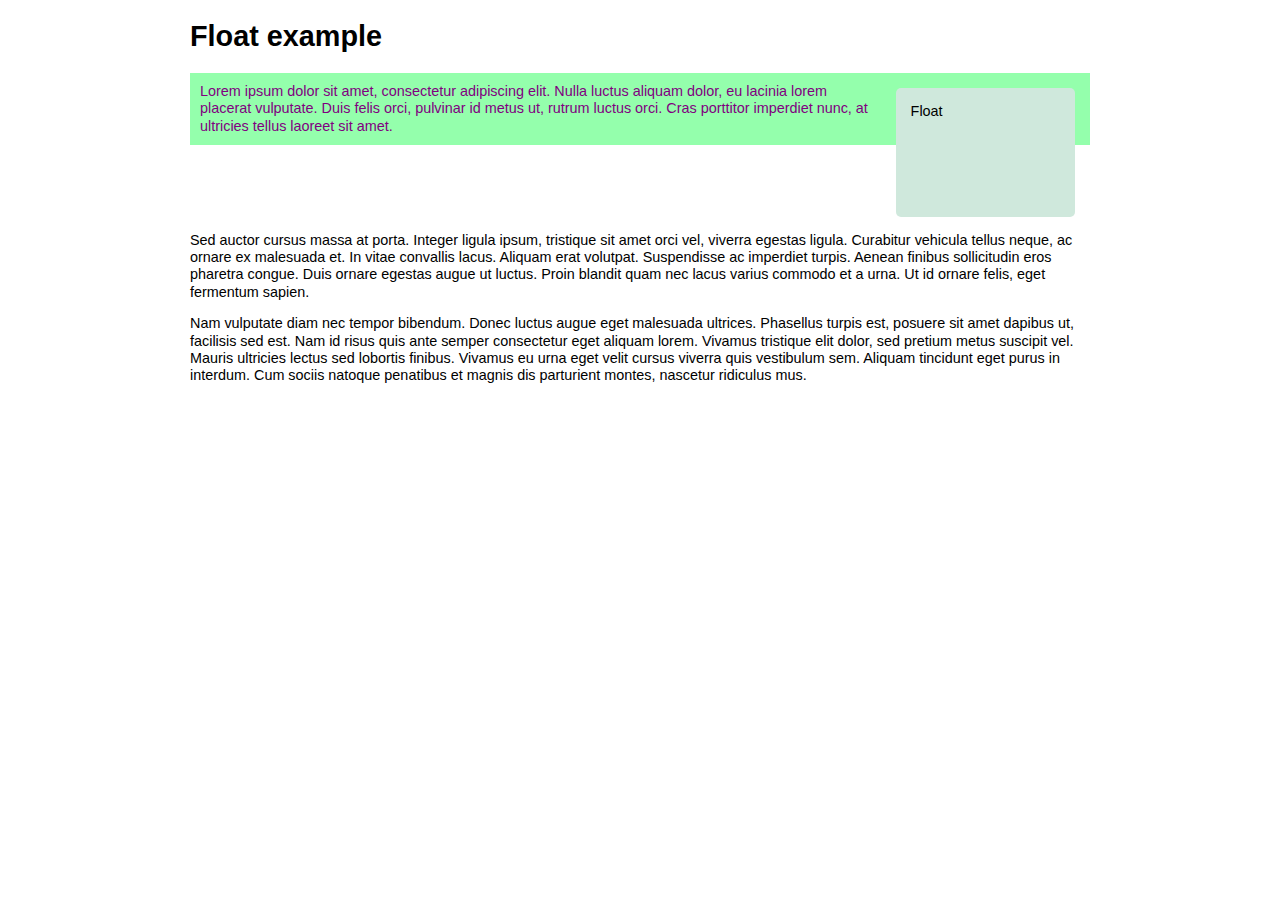
==== 07/index.html @ 1039511c "07-Test float" ====
<!DOCTYPE html>
<html lang="en-US">

<head>
    <meta charset="utf-8" />
    <meta name="viewport" content="width=device-width" />
    <title>CSS Grid - line-based placement starting point</title>
    <style>
        body {
            width: 90%;
            max-width: 900px;
            margin: 0 auto;
            font:
                0.9em/1.2 Arial,
                Helvetica,
                sans-serif;
        }

        .box {
            float: right;
            margin: 15px;
            width: 150px;
            height: 100px;
            border-radius: 5px;
            background-color: rgb(207 232 220);
            padding: 1em;
        }

        .special {
            background-color: rgb(148 255 172);
            padding: 10px;
            color: purple;
        }

        .cleared {
            clear: right;
        }
    </style>
</head>

<body>
    <h1>Float example</h1>

    <div class="box">Float</div>

    <p class="special">
        Lorem ipsum dolor sit amet, consectetur adipiscing elit. Nulla luctus aliquam
        dolor, eu lacinia lorem placerat vulputate. Duis felis orci, pulvinar id metus
        ut, rutrum luctus orci. Cras porttitor imperdiet nunc, at ultricies tellus
        laoreet sit amet.
    </p>

    <p class="cleared">
        Sed auctor cursus massa at porta. Integer ligula ipsum, tristique sit amet
        orci vel, viverra egestas ligula. Curabitur vehicula tellus neque, ac ornare
        ex malesuada et. In vitae convallis lacus. Aliquam erat volutpat. Suspendisse
        ac imperdiet turpis. Aenean finibus sollicitudin eros pharetra congue. Duis
        ornare egestas augue ut luctus. Proin blandit quam nec lacus varius commodo et
        a urna. Ut id ornare felis, eget fermentum sapien.
    </p>

    <p>
        Nam vulputate diam nec tempor bibendum. Donec luctus augue eget malesuada
        ultrices. Phasellus turpis est, posuere sit amet dapibus ut, facilisis sed
        est. Nam id risus quis ante semper consectetur eget aliquam lorem. Vivamus
        tristique elit dolor, sed pretium metus suscipit vel. Mauris ultricies lectus
        sed lobortis finibus. Vivamus eu urna eget velit cursus viverra quis
        vestibulum sem. Aliquam tincidunt eget purus in interdum. Cum sociis natoque
        penatibus et magnis dis parturient montes, nascetur ridiculus mus.
    </p>
</body>

</html>
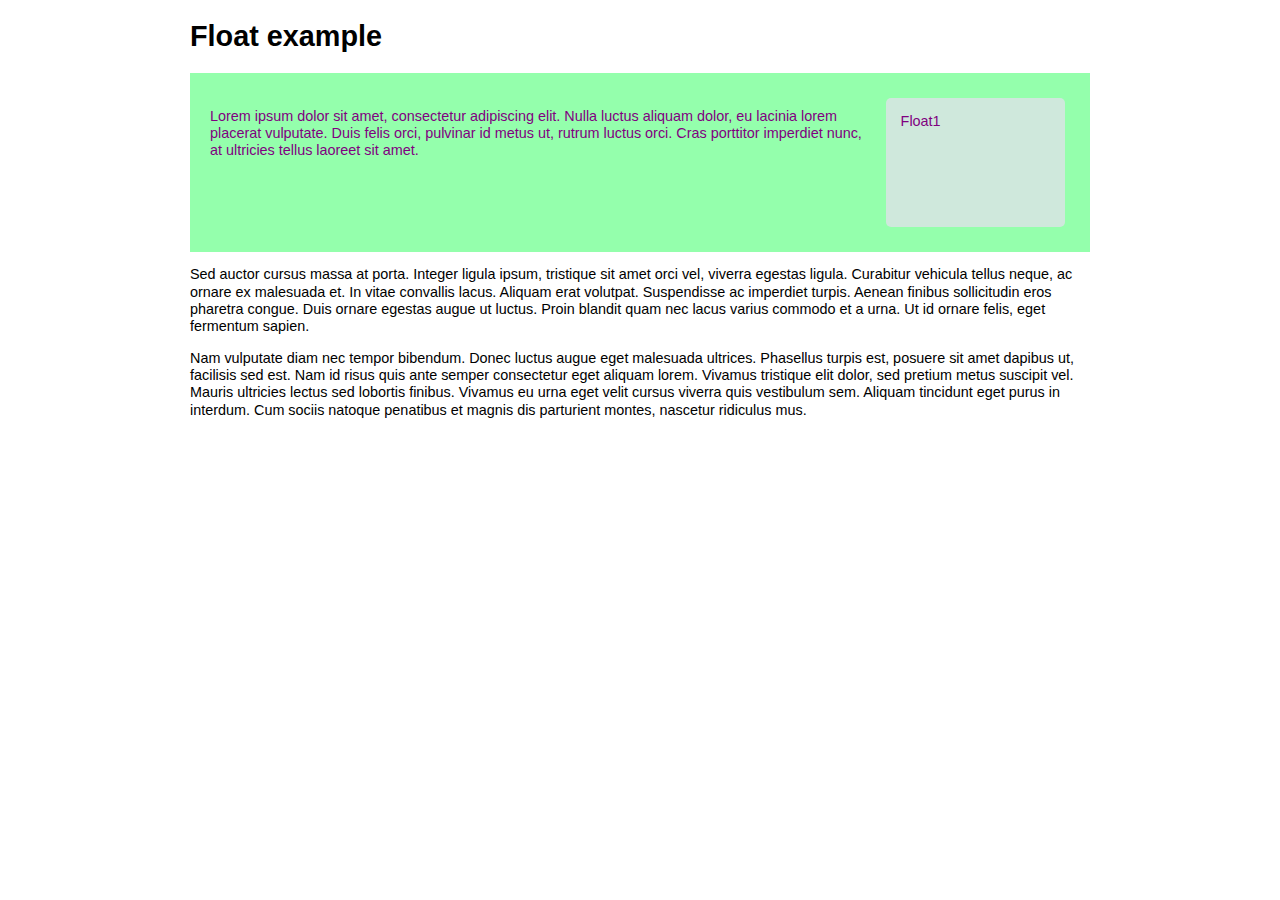
==== commit 8898ca64: "07-Aggiornamento test float" ====
--- a/07/index.html
+++ b/07/index.html
@@ -32,42 +32,50 @@
             color: purple;
         }
 
-        .cleared {
-            clear: right;
+        .wrapper {
+            background-color: rgb(148 255 172);
+            padding: 10px;
+            color: purple;
+            display: flow-root;
+
         }
+
     </style>
 </head>
 
 <body>
     <h1>Float example</h1>
 
-    <div class="box">Float</div>
+    <div class="wrapper">
+        <div class="box">Float1</div>
 
-    <p class="special">
-        Lorem ipsum dolor sit amet, consectetur adipiscing elit. Nulla luctus aliquam
-        dolor, eu lacinia lorem placerat vulputate. Duis felis orci, pulvinar id metus
-        ut, rutrum luctus orci. Cras porttitor imperdiet nunc, at ultricies tellus
-        laoreet sit amet.
-    </p>
 
-    <p class="cleared">
-        Sed auctor cursus massa at porta. Integer ligula ipsum, tristique sit amet
-        orci vel, viverra egestas ligula. Curabitur vehicula tellus neque, ac ornare
-        ex malesuada et. In vitae convallis lacus. Aliquam erat volutpat. Suspendisse
-        ac imperdiet turpis. Aenean finibus sollicitudin eros pharetra congue. Duis
-        ornare egestas augue ut luctus. Proin blandit quam nec lacus varius commodo et
-        a urna. Ut id ornare felis, eget fermentum sapien.
-    </p>
+        <p class="special">
+            Lorem ipsum dolor sit amet, consectetur adipiscing elit. Nulla luctus aliquam
+            dolor, eu lacinia lorem placerat vulputate. Duis felis orci, pulvinar id metus
+            ut, rutrum luctus orci. Cras porttitor imperdiet nunc, at ultricies tellus
+            laoreet sit amet.
+        </p>
+    </div>    
 
-    <p>
-        Nam vulputate diam nec tempor bibendum. Donec luctus augue eget malesuada
-        ultrices. Phasellus turpis est, posuere sit amet dapibus ut, facilisis sed
-        est. Nam id risus quis ante semper consectetur eget aliquam lorem. Vivamus
-        tristique elit dolor, sed pretium metus suscipit vel. Mauris ultricies lectus
-        sed lobortis finibus. Vivamus eu urna eget velit cursus viverra quis
-        vestibulum sem. Aliquam tincidunt eget purus in interdum. Cum sociis natoque
-        penatibus et magnis dis parturient montes, nascetur ridiculus mus.
-    </p>
+        <p class="cleared">
+            Sed auctor cursus massa at porta. Integer ligula ipsum, tristique sit amet
+            orci vel, viverra egestas ligula. Curabitur vehicula tellus neque, ac ornare
+            ex malesuada et. In vitae convallis lacus. Aliquam erat volutpat. Suspendisse
+            ac imperdiet turpis. Aenean finibus sollicitudin eros pharetra congue. Duis
+            ornare egestas augue ut luctus. Proin blandit quam nec lacus varius commodo et
+            a urna. Ut id ornare felis, eget fermentum sapien.
+        </p>
+
+        <p>
+            Nam vulputate diam nec tempor bibendum. Donec luctus augue eget malesuada
+            ultrices. Phasellus turpis est, posuere sit amet dapibus ut, facilisis sed
+            est. Nam id risus quis ante semper consectetur eget aliquam lorem. Vivamus
+            tristique elit dolor, sed pretium metus suscipit vel. Mauris ultricies lectus
+            sed lobortis finibus. Vivamus eu urna eget velit cursus viverra quis
+            vestibulum sem. Aliquam tincidunt eget purus in interdum. Cum sociis natoque
+            penatibus et magnis dis parturient montes, nascetur ridiculus mus.
+        </p>
 </body>
 
 </html>